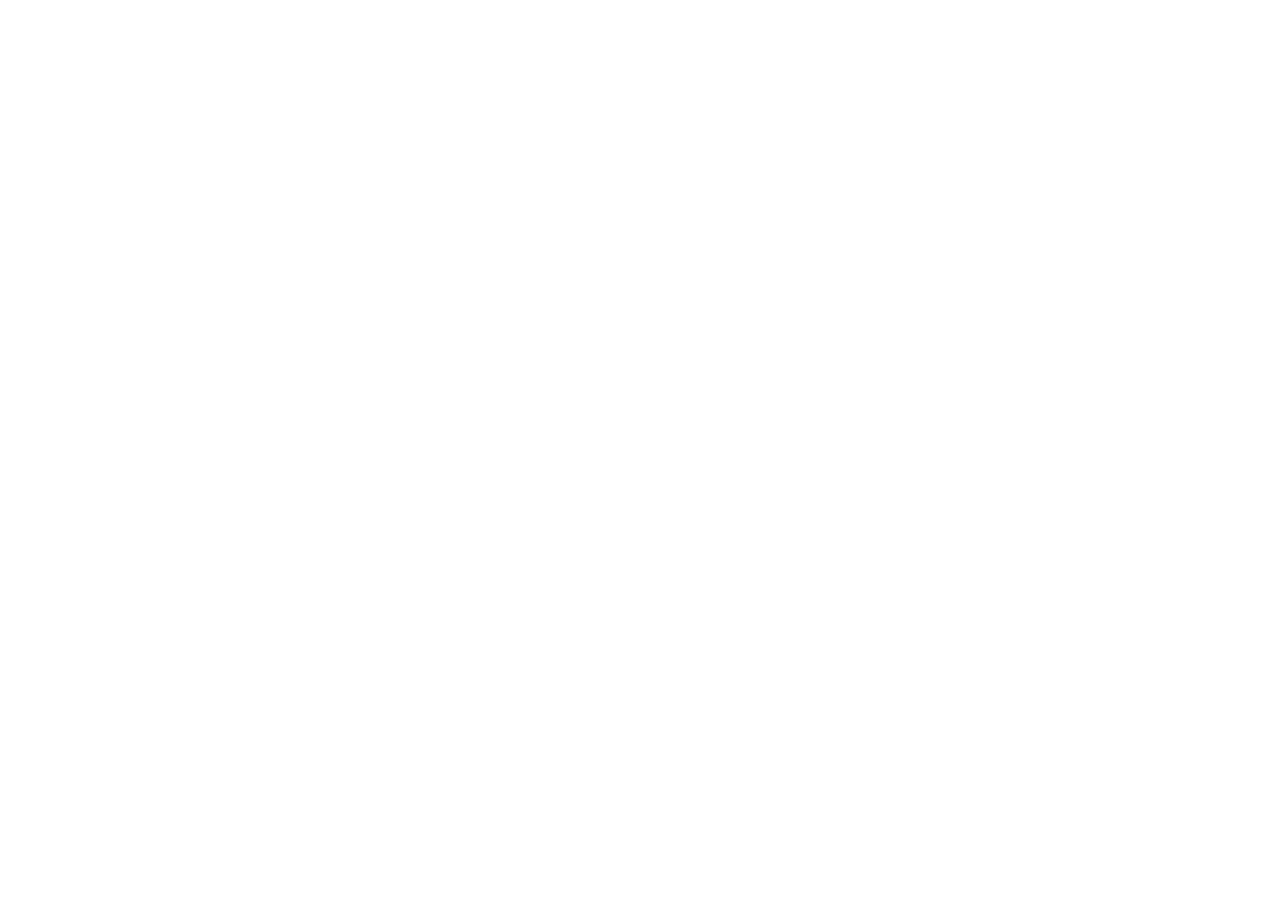
==== simulation.html @ 1701d2ef "problem sproblems problems" ====
<!DOCTYPE html>

<html>

<head>

    <title>CitiDots</title>

    <style>
    #map {
        height: 100%;
        width: 50%;
    }
    html, body {
        height: 100%;
        margin: 0;
        padding: 0;
    }
    </style>

</head>

<body>

    <div id="map"></div>

    <script src="js/jquery-3.1.1.min.js"></script>
    <script>
    var filename = 'data/data.json';
    var bikes;
    $.getJSON(filename, function(json) {
        bikes = json;
    });


    function initMap() {
        var map = new google.maps.Map(document.getElementById('map'), {
            zoom: 13,
            center: {lat: 40.719517, lng: -73.982786},
            mapTypeId: 'terrain'
        });

        var activeBikes = [];
        var ticks = 0;

        window.setInterval(function(){

            for (var bikeid in bikes){
                if (bikes[bikeid].starttime == ticks){
                    activeBikes.push( new google.maps.Circle({
                        strokeColor: '#1C68A5',//'#39A2E1',
                        strokeOpacity: 0.8,
                        strokeWeight: 2,
                        fillColor: '#1C68A5',
                        fillOpacity: 1,
                        map: map,
                        center: {lat: bikes[bikeid].startLoc[0], lng: bikes[bikeid].startLoc[1]},
                        radius: 20,
                        bikeid: bikeid,
                        startLoc: {lat: bikes[bikeid].startLoc[0], lng: bikes[bikeid].startLoc[1]},
                        endLoc: {lat: bikes[bikeid].endLoc[0], lng: bikes[bikeid].endLoc[1]},
                        angle: 29*(Math.PI / 180),
                        v: 0.0001,
                        hasTurned: false,
                        atEnd: function(){
                            return Math.abs(this.center.lng() - this.endLoc['lng']) < 0.0001 && Math.abs(this.center.lat() - this.endLoc['lat']) < 0.0001;
                        },
                    }));
                }
            }

            activeBikes.forEach(function(bike) {

                var sX = bike.startLoc['lng'];
                var sY = bike.startLoc['lat'];
                var eX = bike.endLoc['lng'];
                var eY = bike.endLoc['lat'];
                bike.angle = Math.PI/2 - Math.atan((eY-sY)/(eX-sX));

                var p = bike.getCenter();
                var m = p.lng() + bike.v*(Math.sin(bike.angle));
                var g = p.lat() + bike.v*(Math.cos(bike.angle));

                var north = eY > sY;
                var south = !north;
                var east = eX > sX;
                var west = !east;

                if (bike.atEnd()) activeBikes.splice(activeBikes.indexOf(bike),1);
                if ($.inArray(bike, activeBikes) == -1) bike.setMap(null);

                /*
                var d = Math.sqrt(Math.pow((eX-sX),2) + Math.pow((eY-sY), 2));



                // subtracts turning point and starting point's y-distance from ending point and starting point's y-distance
                var x = d * ( Math.sin(Math.atan((eY-sY)/(eX-sX))) - Math.sin( Math.PI/2 - bike.angle ));



                if (north && east) {
                    if (!bike.hasTurned && p.lat() > eY + x) {
                        bike.angle += 80*Math.PI/180;
                        bike.hasTurned = true;
                    }
                    if (bike.hasTurned && p.lat() < eY) {
                        activeBikes.splice(activeBikes.indexOf(bike),1);
                    }
                }

                if (north && west) {
                    if (!bike.hasTurned && p.lat() > eY - x) {
                        bike.angle -= 80*Math.PI/180;
                        bike.hasTurned = true;
                    }
                    if (bike.hasTurned && p.lng() < eX) {
                        activeBikes.splice(activeBikes.indexOf(bike),1);
                    }
                }

                if (south && east) {
                    bike.angle = 29*Math.PI/180 + Math.PI;
                    if (!bike.hasTurned && p.lat() < eY + x) {
                        bike.angle -= 80*Math.PI/180;
                        bike.hasTurned = true;
                    }
                    if (bike.hasTurned && p.lat() < eY) {
                        activeBikes.splice(activeBikes.indexOf(bike),1);
                    }
                }

                if (south && west) {
                    bike.angle = 29*Math.PI/180 + Math.PI;
                    if (!bike.hasTurned && p.lat() < eY - x) {
                        bike.angle += 80*Math.PI/180;
                        bike.hasTurned = true;
                    }
                    if (bike.hasTurned && p.lat() > eY) {
                        activeBikes.splice(activeBikes.indexOf(bike),1);
                    }
                }*/

                bike.setCenter(new google.maps.LatLng(g,m));
                bike.setRadius(bike.radius);

                });
                ticks++;
        }, 10);
    }

    </script>
    <script async defer src="https://maps.googleapis.com/maps/api/js?key=AIzaSyDD4D0sdKpinsipvNkqe1UVGgMb7GmNqJ8&callback=initMap"></script>

</body>
</html>
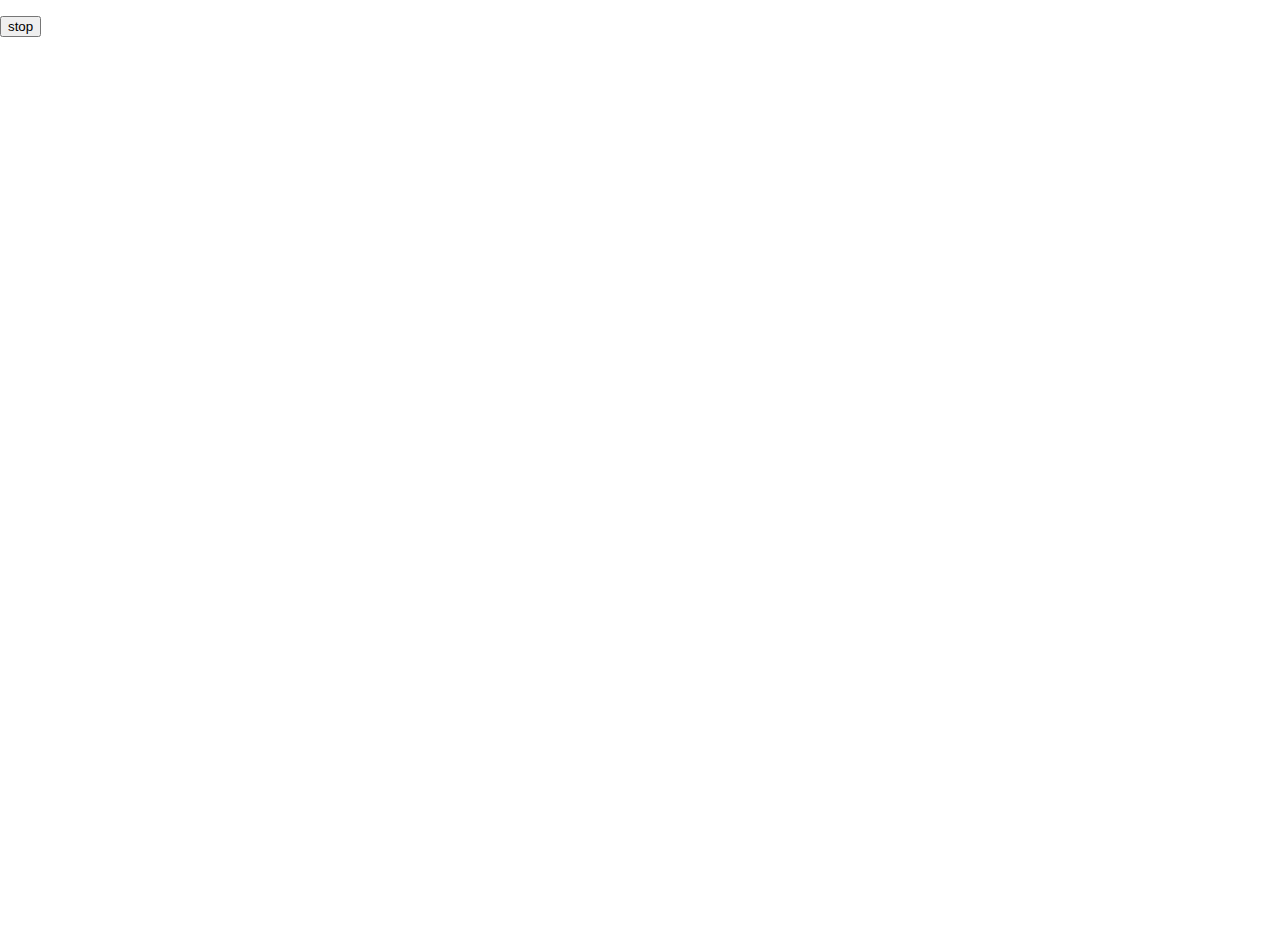
==== commit 91f73e33: "fixing thing" ====
--- a/simulation.html
+++ b/simulation.html
@@ -21,7 +21,8 @@
 </head>
 
 <body>
-
+    <p id="ticks"></p>
+    <button onclick="stop()">stop</button>
     <div id="map"></div>
 
     <script src="js/jquery-3.1.1.min.js"></script>
@@ -34,17 +35,54 @@
 
 
     function initMap() {
+
         var map = new google.maps.Map(document.getElementById('map'), {
-            zoom: 13,
-            center: {lat: 40.719517, lng: -73.982786},
+            zoom: 12,
+            center: {lat: 40.756809, lng:-73.967129},
             mapTypeId: 'terrain'
         });
 
         var activeBikes = [];
-        var ticks = 0;
+        var nycAngle = 29 * (Math.PI / 180);
 
-        window.setInterval(function(){
+        function whichDirection(bike) {
+            var x = bike.endLoc[1],
+                y = bike.endLoc[0],
+                cX = bike.startLoc[1],
+                cY = bike.startLoc[0];
+            // rotate point to compare in Manhattan plane
+            var cos = Math.cos(nycAngle),
+                sin = Math.sin(nycAngle),
+                nx = (x - cX) * cos - (y - cY) * sin + cX;
+                ny = (x - cX) * sin + (y - cY) * cos + cY;
+            return [ny > cY, nx > cX];
+        }
 
+        function debug(bike) {
+            bike.debugA = new google.maps.Circle({
+                strokeColor: '#1C68A5',//'#39A2E1',
+                strokeOpacity: 0.8,
+                strokeWeight: 2,
+                fillColor: '#1C68A5',
+                fillOpacity: 1,
+                map: map,
+                center: {lat: bike.startLoc['lat'], lng: bike.startLoc['lng']},
+                radius: 20,
+            });
+            bike.debugB = new google.maps.Circle({
+                strokeColor: '#1C68A5',//'#39A2E1',
+                strokeOpacity: 0.8,
+                strokeWeight: 2,
+                fillColor: '#1C68A5',
+                fillOpacity: 1,
+                map: map,
+                center: {lat: bike.endLoc['lat'], lng: bike.endLoc['lng']},
+                radius: 20,
+            });
+        }
+        var ticks = 14700;
+        var move = window.setInterval(function(){
+            document.getElementById("ticks").innerHTML = ticks;
             for (var bikeid in bikes){
                 if (bikes[bikeid].starttime == ticks){
                     activeBikes.push( new google.maps.Circle({
@@ -56,90 +94,66 @@
                         map: map,
                         center: {lat: bikes[bikeid].startLoc[0], lng: bikes[bikeid].startLoc[1]},
                         radius: 20,
-                        bikeid: bikeid,
                         startLoc: {lat: bikes[bikeid].startLoc[0], lng: bikes[bikeid].startLoc[1]},
                         endLoc: {lat: bikes[bikeid].endLoc[0], lng: bikes[bikeid].endLoc[1]},
-                        angle: 29*(Math.PI / 180),
+                        angle: nycAngle,
+                        bikeid: bikeid,
                         v: 0.0001,
                         hasTurned: false,
-                        atEnd: function(){
-                            return Math.abs(this.center.lng() - this.endLoc['lng']) < 0.0001 && Math.abs(this.center.lat() - this.endLoc['lat']) < 0.0001;
-                        },
+                        direction: whichDirection(bikes[bikeid]), // [ isNorth, isEast ]
+                        debugModeOn: false,
+                        debugA: 0,
+                        debugB: 0,
                     }));
                 }
             }
 
             activeBikes.forEach(function(bike) {
-
-                var sX = bike.startLoc['lng'];
-                var sY = bike.startLoc['lat'];
-                var eX = bike.endLoc['lng'];
-                var eY = bike.endLoc['lat'];
-                bike.angle = Math.PI/2 - Math.atan((eY-sY)/(eX-sX));
+                if (!bike.debugModeOn) { debug(bike); bike.debugModeOn = true;}
+                var sX = bike.startLoc['lng'],
+                    sY = bike.startLoc['lat'],
+                    eX = bike.endLoc['lng'],
+                    eY = bike.endLoc['lat'];
 
                 var p = bike.getCenter();
                 var m = p.lng() + bike.v*(Math.sin(bike.angle));
                 var g = p.lat() + bike.v*(Math.cos(bike.angle));
 
-                var north = eY > sY;
-                var south = !north;
-                var east = eX > sX;
-                var west = !east;
+                var travelAngle = Math.atan((eX-sX)/(eY-sY)) - nycAngle; // inverse due to Manhattan coordinate plane
+                var totalDistance = Math.sqrt(Math.pow((eX-sX),2) + Math.pow((eY-sY), 2));
+                var distanceTravelled = Math.sqrt(Math.pow(bike.startLoc['lat']-p.lat(),2) + Math.pow(bike.startLoc['lng']-p.lng(),2));
 
-                if (bike.atEnd()) activeBikes.splice(activeBikes.indexOf(bike),1);
-                if ($.inArray(bike, activeBikes) == -1) bike.setMap(null);
+                // northeast
+                if (bike.direction[0] && bike.direction[1]) {
+                    if (!bike.hasTurned && distanceTravelled > totalDistance * Math.cos(travelAngle)) {
+                        bike.angle = Math.atan((eX-p.lng())/(eY-p.lat())) - Math.PI;
+                        bike.hasTurned = true;
 
-                /*
-                var d = Math.sqrt(Math.pow((eX-sX),2) + Math.pow((eY-sY), 2));
-
-
-
-                // subtracts turning point and starting point's y-distance from ending point and starting point's y-distance
-                var x = d * ( Math.sin(Math.atan((eY-sY)/(eX-sX))) - Math.sin( Math.PI/2 - bike.angle ));
-
-
-
-                if (north && east) {
-                    if (!bike.hasTurned && p.lat() > eY + x) {
-                        bike.angle += 80*Math.PI/180;
-                        bike.hasTurned = true;
                     }
                     if (bike.hasTurned && p.lat() < eY) {
                         activeBikes.splice(activeBikes.indexOf(bike),1);
                     }
                 }
 
-                if (north && west) {
-                    if (!bike.hasTurned && p.lat() > eY - x) {
-                        bike.angle -= 80*Math.PI/180;
-                        bike.hasTurned = true;
-                    }
-                    if (bike.hasTurned && p.lng() < eX) {
-                        activeBikes.splice(activeBikes.indexOf(bike),1);
-                    }
-                }
-
-                if (south && east) {
-                    bike.angle = 29*Math.PI/180 + Math.PI;
-                    if (!bike.hasTurned && p.lat() < eY + x) {
-                        bike.angle -= 80*Math.PI/180;
-                        bike.hasTurned = true;
-                    }
-                    if (bike.hasTurned && p.lat() < eY) {
-                        activeBikes.splice(activeBikes.indexOf(bike),1);
-                    }
-                }
-
-                if (south && west) {
-                    bike.angle = 29*Math.PI/180 + Math.PI;
-                    if (!bike.hasTurned && p.lat() < eY - x) {
-                        bike.angle += 80*Math.PI/180;
+                // northwest
+                else if (bike.direction[0] && !bike.direction[1]) {
+                    if (!bike.hasTurned && distanceTravelled > totalDistance * Math.cos(travelAngle)) {
+                        bike.angle = Math.atan((eX-p.lng())/(eY-p.lat()));
                         bike.hasTurned = true;
                     }
                     if (bike.hasTurned && p.lat() > eY) {
                         activeBikes.splice(activeBikes.indexOf(bike),1);
                     }
-                }*/
+                }
+
+                else {activeBikes.splice(activeBikes.indexOf(bike),1)};
+                if ($.inArray(bike, activeBikes) == -1) {
+                    if (bike.debugModeOn) {
+                        bike.debugA.setMap(null);
+                        bike.debugB.setMap(null);
+                    }
+                    bike.setMap(null)
+                }
 
                 bike.setCenter(new google.maps.LatLng(g,m));
                 bike.setRadius(bike.radius);
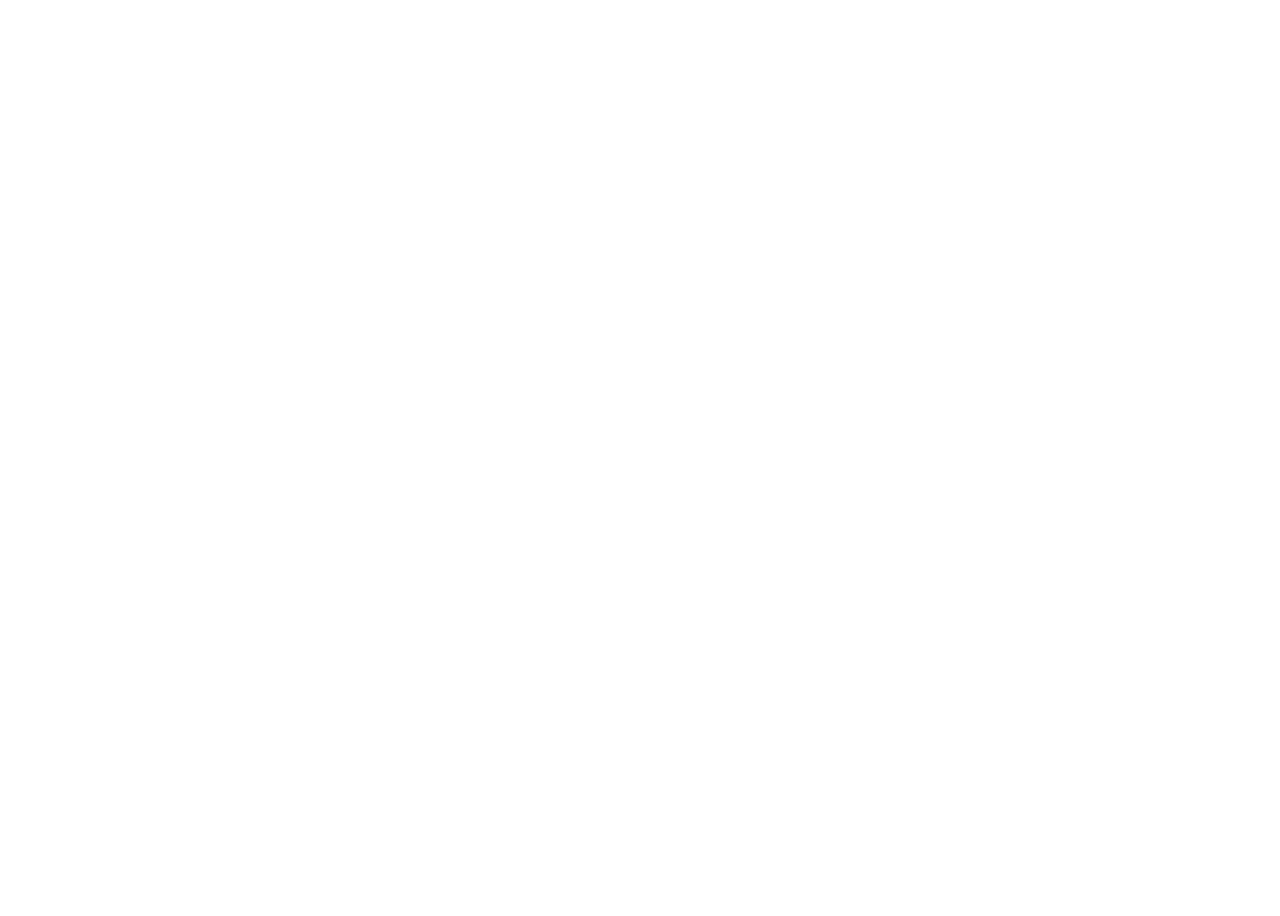
==== commit e5548e50: "3" ====
--- a/simulation.html
+++ b/simulation.html
@@ -22,7 +22,6 @@
 
 <body>
     <p id="ticks"></p>
-    <button onclick="stop()">stop</button>
     <div id="map"></div>
 
     <script src="js/jquery-3.1.1.min.js"></script>
@@ -37,9 +36,9 @@
     function initMap() {
 
         var map = new google.maps.Map(document.getElementById('map'), {
-            zoom: 12,
+            zoom: 13,
             center: {lat: 40.756809, lng:-73.967129},
-            mapTypeId: 'terrain'
+            mapTypeId: 'terrain',
         });
 
         var activeBikes = [];
@@ -76,12 +75,12 @@
                 fillColor: '#1C68A5',
                 fillOpacity: 1,
                 map: map,
-                center: {lat: bike.endLoc['lat'], lng: bike.endLoc['lng']},
+                center: {lat: bike.endLoc['lat'], lng: bike.endLoc['lng']+0.005},
                 radius: 20,
             });
         }
-        var ticks = 14700;
-        var move = window.setInterval(function(){
+
+        window.setInterval(function(){
             document.getElementById("ticks").innerHTML = ticks;
             for (var bikeid in bikes){
                 if (bikes[bikeid].starttime == ticks){
@@ -95,7 +94,7 @@
                         center: {lat: bikes[bikeid].startLoc[0], lng: bikes[bikeid].startLoc[1]},
                         radius: 20,
                         startLoc: {lat: bikes[bikeid].startLoc[0], lng: bikes[bikeid].startLoc[1]},
-                        endLoc: {lat: bikes[bikeid].endLoc[0], lng: bikes[bikeid].endLoc[1]},
+                        endLoc: {lat: bikes[bikeid].endLoc[0], lng: bikes[bikeid].endLoc[1]+0.005},
                         angle: nycAngle,
                         bikeid: bikeid,
                         v: 0.0001,
@@ -109,7 +108,7 @@
             }
 
             activeBikes.forEach(function(bike) {
-                if (!bike.debugModeOn) { debug(bike); bike.debugModeOn = true;}
+                //if (!bike.debugModeOn) { debug(bike); bike.debugModeOn = true;}
                 var sX = bike.startLoc['lng'],
                     sY = bike.startLoc['lat'],
                     eX = bike.endLoc['lng'],
@@ -123,12 +122,10 @@
                 var totalDistance = Math.sqrt(Math.pow((eX-sX),2) + Math.pow((eY-sY), 2));
                 var distanceTravelled = Math.sqrt(Math.pow(bike.startLoc['lat']-p.lat(),2) + Math.pow(bike.startLoc['lng']-p.lng(),2));
 
-                // northeast
                 if (bike.direction[0] && bike.direction[1]) {
                     if (!bike.hasTurned && distanceTravelled > totalDistance * Math.cos(travelAngle)) {
                         bike.angle = Math.atan((eX-p.lng())/(eY-p.lat())) - Math.PI;
                         bike.hasTurned = true;
-
                     }
                     if (bike.hasTurned && p.lat() < eY) {
                         activeBikes.splice(activeBikes.indexOf(bike),1);
@@ -148,11 +145,8 @@
 
                 else {activeBikes.splice(activeBikes.indexOf(bike),1)};
                 if ($.inArray(bike, activeBikes) == -1) {
-                    if (bike.debugModeOn) {
-                        bike.debugA.setMap(null);
-                        bike.debugB.setMap(null);
-                    }
-                    bike.setMap(null)
+    
+                    bike.setMap(null);
                 }
 
                 bike.setCenter(new google.maps.LatLng(g,m));
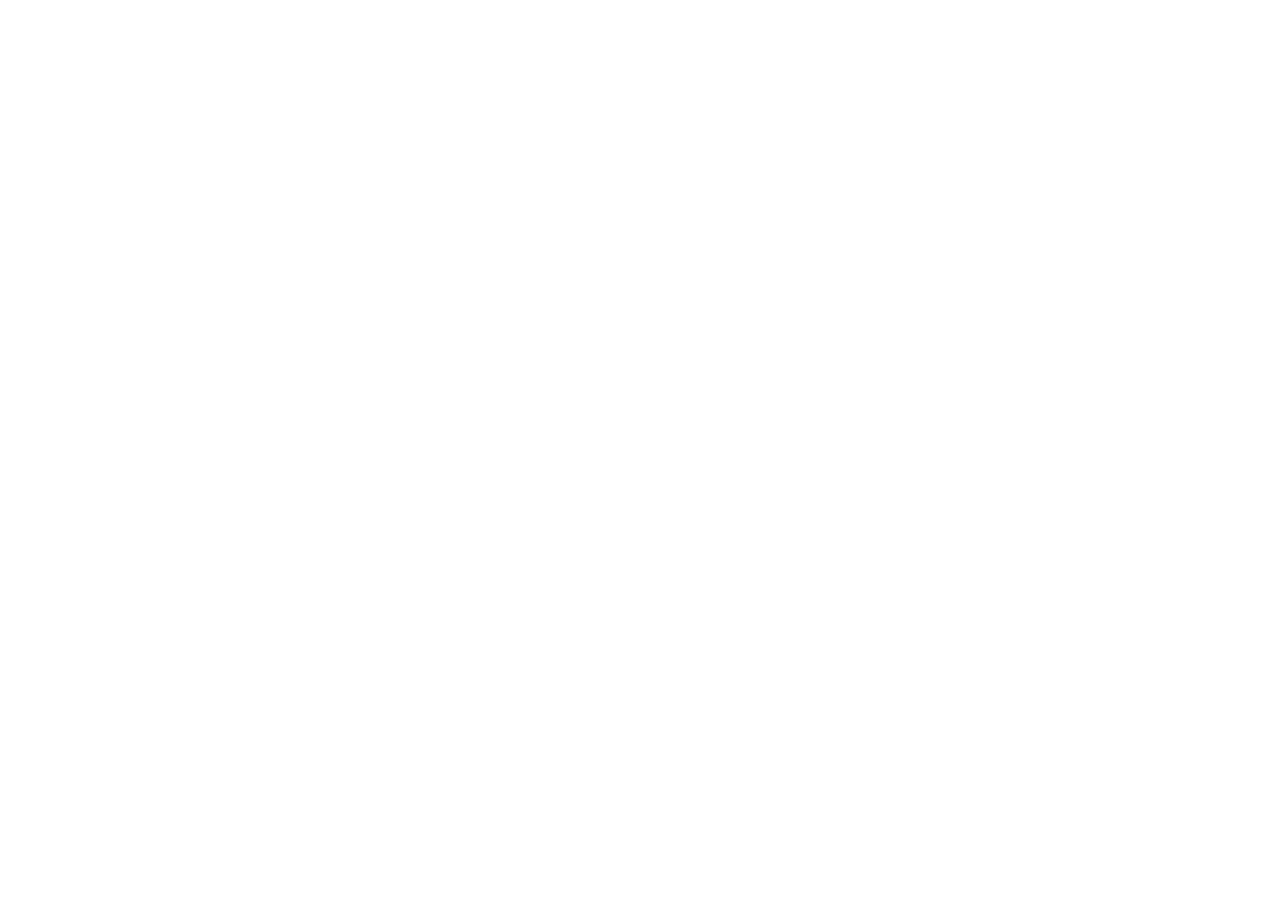
==== commit 0527b99c: "it works :)" ====
--- a/simulation.html
+++ b/simulation.html
@@ -21,12 +21,11 @@
 </head>
 
 <body>
-    <p id="ticks"></p>
     <div id="map"></div>
 
     <script src="js/jquery-3.1.1.min.js"></script>
     <script>
-    var filename = 'data/data.json';
+    var filename = 'data/data-2014-01.json';
     var bikes;
     $.getJSON(filename, function(json) {
         bikes = json;
@@ -36,9 +35,9 @@
     function initMap() {
 
         var map = new google.maps.Map(document.getElementById('map'), {
-            zoom: 13,
-            center: {lat: 40.756809, lng:-73.967129},
-            mapTypeId: 'terrain',
+            zoom: 14,
+            center: {lat: 40.726809, lng:-74.000129},
+            mapTypeId: 'terrain'
         });
 
         var activeBikes = [];
@@ -57,31 +56,9 @@
             return [ny > cY, nx > cX];
         }
 
-        function debug(bike) {
-            bike.debugA = new google.maps.Circle({
-                strokeColor: '#1C68A5',//'#39A2E1',
-                strokeOpacity: 0.8,
-                strokeWeight: 2,
-                fillColor: '#1C68A5',
-                fillOpacity: 1,
-                map: map,
-                center: {lat: bike.startLoc['lat'], lng: bike.startLoc['lng']},
-                radius: 20,
-            });
-            bike.debugB = new google.maps.Circle({
-                strokeColor: '#1C68A5',//'#39A2E1',
-                strokeOpacity: 0.8,
-                strokeWeight: 2,
-                fillColor: '#1C68A5',
-                fillOpacity: 1,
-                map: map,
-                center: {lat: bike.endLoc['lat'], lng: bike.endLoc['lng']+0.005},
-                radius: 20,
-            });
-        }
-
+        var ticks = 0;
         window.setInterval(function(){
-            document.getElementById("ticks").innerHTML = ticks;
+            document.getElementById("ticks").innerHTML = ticks + ' s';
             for (var bikeid in bikes){
                 if (bikes[bikeid].starttime == ticks){
                     activeBikes.push( new google.maps.Circle({
@@ -94,21 +71,17 @@
                         center: {lat: bikes[bikeid].startLoc[0], lng: bikes[bikeid].startLoc[1]},
                         radius: 20,
                         startLoc: {lat: bikes[bikeid].startLoc[0], lng: bikes[bikeid].startLoc[1]},
-                        endLoc: {lat: bikes[bikeid].endLoc[0], lng: bikes[bikeid].endLoc[1]+0.005},
+                        endLoc: {lat: bikes[bikeid].endLoc[0], lng: bikes[bikeid].endLoc[1]},
                         angle: nycAngle,
                         bikeid: bikeid,
                         v: 0.0001,
                         hasTurned: false,
                         direction: whichDirection(bikes[bikeid]), // [ isNorth, isEast ]
-                        debugModeOn: false,
-                        debugA: 0,
-                        debugB: 0,
                     }));
                 }
             }
 
             activeBikes.forEach(function(bike) {
-                //if (!bike.debugModeOn) { debug(bike); bike.debugModeOn = true;}
                 var sX = bike.startLoc['lng'],
                     sY = bike.startLoc['lat'],
                     eX = bike.endLoc['lng'],
@@ -122,9 +95,10 @@
                 var totalDistance = Math.sqrt(Math.pow((eX-sX),2) + Math.pow((eY-sY), 2));
                 var distanceTravelled = Math.sqrt(Math.pow(bike.startLoc['lat']-p.lat(),2) + Math.pow(bike.startLoc['lng']-p.lng(),2));
 
+                // northeast
                 if (bike.direction[0] && bike.direction[1]) {
                     if (!bike.hasTurned && distanceTravelled > totalDistance * Math.cos(travelAngle)) {
-                        bike.angle = Math.atan((eX-p.lng())/(eY-p.lat())) - Math.PI;
+                        bike.angle += Math.PI / 2;
                         bike.hasTurned = true;
                     }
                     if (bike.hasTurned && p.lat() < eY) {
@@ -135,7 +109,7 @@
                 // northwest
                 else if (bike.direction[0] && !bike.direction[1]) {
                     if (!bike.hasTurned && distanceTravelled > totalDistance * Math.cos(travelAngle)) {
-                        bike.angle = Math.atan((eX-p.lng())/(eY-p.lat()));
+                        bike.angle -= Math.PI / 2;
                         bike.hasTurned = true;
                     }
                     if (bike.hasTurned && p.lat() > eY) {
@@ -143,11 +117,19 @@
                     }
                 }
 
+                /* southwest
+                else if (!bike.direction[0] && !bike.direction[1]) {
+                    if (!bike.hasTurned && distanceTravelled > totalDistance * Math.cos(travelAngle)) {
+                        bike.angle += Math.PI / 2;
+                        bike.hasTurned = true;
+                    }
+                    if (bike.hasTurned && p.lat() > eY) {
+                        activeBikes.splice(activeBikes.indexOf(bike),1);
+                    }
+                }*/
+
                 else {activeBikes.splice(activeBikes.indexOf(bike),1)};
-                if ($.inArray(bike, activeBikes) == -1) {
-    
-                    bike.setMap(null);
-                }
+                if ($.inArray(bike, activeBikes) == -1) bike.setMap(null);
 
                 bike.setCenter(new google.maps.LatLng(g,m));
                 bike.setRadius(bike.radius);
@@ -159,6 +141,6 @@
 
     </script>
     <script async defer src="https://maps.googleapis.com/maps/api/js?key=AIzaSyDD4D0sdKpinsipvNkqe1UVGgMb7GmNqJ8&callback=initMap"></script>
-
+    <center><p id="ticks" style="transform:translate(-40%,-1000%);color:#000;font-size:50px;"></p>
 </body>
 </html>
